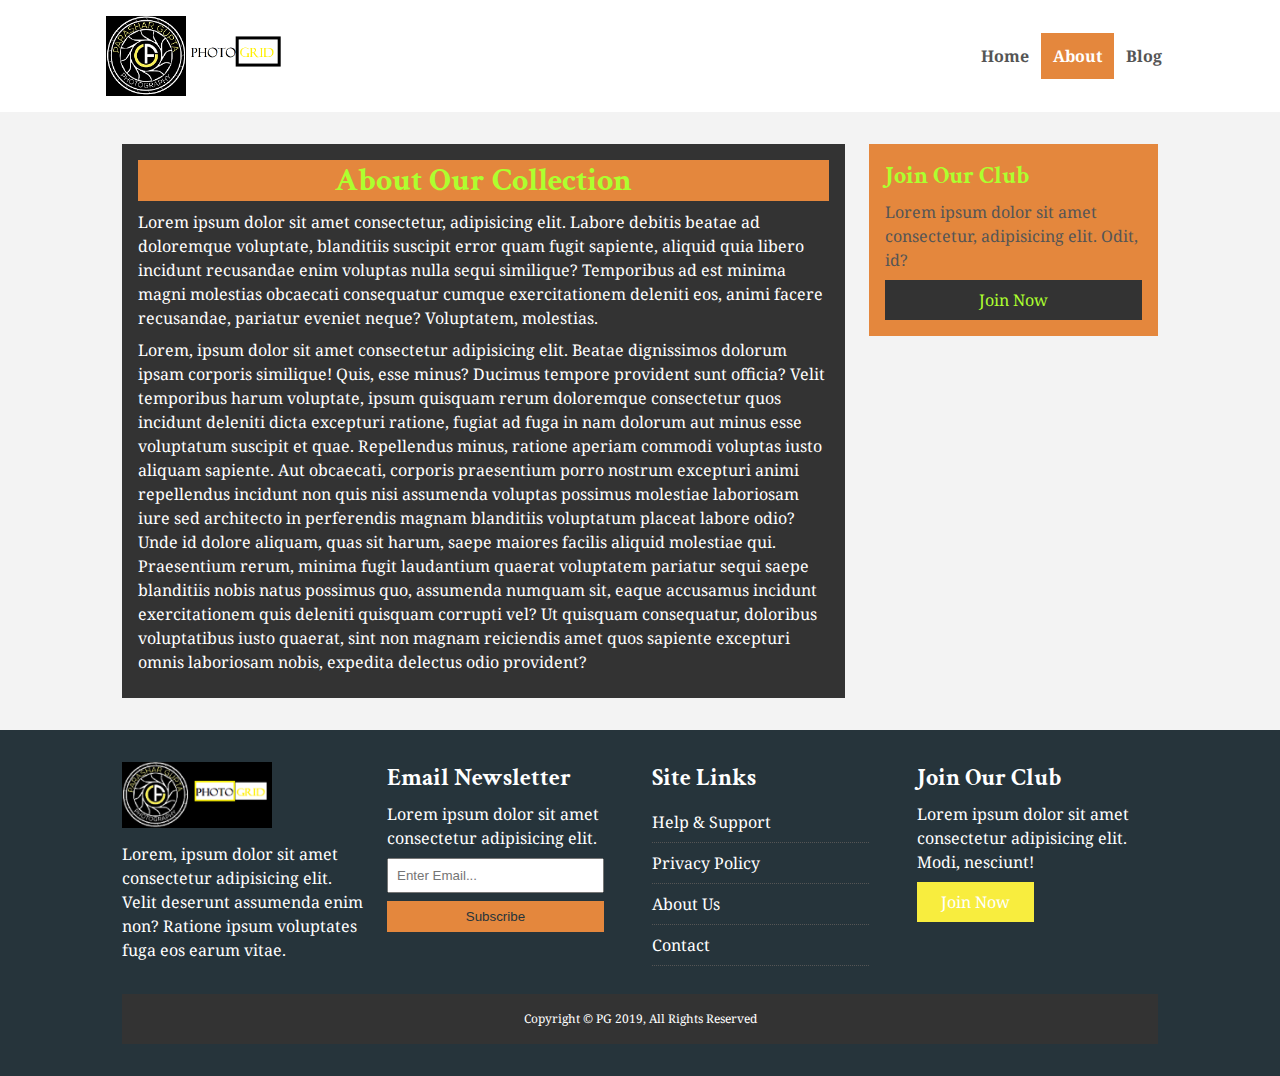
==== about.html @ 136d8cbe "Initial Commit" ====
<!DOCTYPE html>
<html lang="en">
<head>
  <meta charset="UTF-8">
  <meta name="viewport" content="width=device-width, initial-scale=1.0">
  <meta http-equiv="X-UA-Compatible" content="ie=edge">
  <link rel="stylesheet" href="https://use.fontawesome.com/releases/v5.6.3/css/all.css" integrity="sha384-UHRtZLI+pbxtHCWp1t77Bi1L4ZtiqrqD80Kn4Z8NTSRyMA2Fd33n5dQ8lWUE00s/" crossorigin="anonymous">
  <link href="https://fonts.googleapis.com/css2?family=Crimson+Text:wght@600&family=Noto+Serif&display=swap" rel="stylesheet">
  <link rel="stylesheet" href="css/style.css">
  <link rel="stylesheet" media="screen and (max-width: 768px)" href="css/mobile.css">
  <link rel="shortcut icon" type="image/x-icon" href="favicon.ico">
  <title>PhotoGrid | About</title>
</head>
<body>
  <nav id="main-nav">
    <div class="container">
      <img src="img/Logo.png" alt="PhotosGrid" class="logo">
      <div class="social">
        <a href="http://facebook.com" target="_blank"><i class="fab fa-facebook fa-2x"></i></a>
        <a href="http://twitter.com" target="_blank"><i class="fab fa-twitter fa-2x"></i></a>
        <a href="http://instagram.com" target="_blank"><i class="fab fa-instagram fa-2x"></i></a>
        <a href="http://youtube.com" target="_blank"><i class="fab fa-youtube fa-2x"></i></a>
      </div>
      <ul>
        <li><a href="index.html">Home</a></li>
        <li><a class="current" href="about.html">About</a></li>
        <li><a href="article.html">Blog</a></li>
      </ul>
    </div>
  </nav>

  <section id="about">
    <div class="container">
      <div class="page-container">
        <article class="card bg-dark">
          <h1 class="l-heading">About Our Collection</h1>
          <p>Lorem ipsum dolor sit amet consectetur, adipisicing elit. Labore debitis beatae ad doloremque voluptate, blanditiis suscipit error quam fugit sapiente, aliquid quia libero incidunt recusandae enim voluptas nulla sequi similique? Temporibus ad est minima magni molestias obcaecati consequatur cumque exercitationem deleniti eos, animi facere recusandae, pariatur eveniet neque? Voluptatem, molestias.</p>
          <p>Lorem, ipsum dolor sit amet consectetur adipisicing elit. Beatae dignissimos dolorum ipsam corporis similique! Quis, esse minus? Ducimus tempore provident sunt officia? Velit temporibus harum voluptate, ipsum quisquam rerum doloremque consectetur quos incidunt deleniti dicta excepturi ratione, fugiat ad fuga in nam dolorum aut minus esse voluptatum suscipit et quae. Repellendus minus, ratione aperiam commodi voluptas iusto aliquam sapiente. Aut obcaecati, corporis praesentium porro nostrum excepturi animi repellendus incidunt non quis nisi assumenda voluptas possimus molestiae laboriosam iure sed architecto in perferendis magnam blanditiis voluptatum placeat labore odio? Unde id dolore aliquam, quas sit harum, saepe maiores facilis aliquid molestiae qui. Praesentium rerum, minima fugit laudantium quaerat voluptatem pariatur sequi saepe blanditiis nobis natus possimus quo, assumenda numquam sit, eaque accusamus incidunt exercitationem quis deleniti quisquam corrupti vel? Ut quisquam consequatur, doloribus voluptatibus iusto quaerat, sint non magnam reiciendis amet quos sapiente excepturi omnis laboriosam nobis, expedita delectus odio provident?</p>
        </article>
        <aside class="card bg-primary">
          <h2>Join Our Club</h2>
          <p>Lorem ipsum dolor sit amet consectetur, adipisicing elit. Odit, id?</p>
          <a href="#" class="btn btn-dark btn-block">Join Now</a>
        </aside>
      </div>
    </div>
  </section>
  

  
  <!-- Footer -->
  <footer id="main-footer" class="py-2">
    <div class="container footer-container">
      <div>
        <img src="img/Logo 3.png" alt="PhotoGrid">
        <p>Lorem, ipsum dolor sit amet consectetur adipisicing elit. Velit deserunt assumenda enim non? Ratione ipsum voluptates fuga eos earum vitae.</p>
      </div>
      <div>
        <h3>Email Newsletter</h3>
        <p>Lorem ipsum dolor sit amet consectetur adipisicing elit.</p>
        <form>
          <input type="email" placeholder="Enter Email...">
          <input type="submit" value="Subscribe" class="btn btn-primary">
        </form>
      </div>
      <div>
        <h3>Site Links</h3>
        <ul class="list">
          <li><a href="#">Help & Support</a></li>
          <li><a href="#">Privacy Policy</a></li>
          <li><a href="#">About Us</a></li>
          <li><a href="#">Contact</a></li>
        </ul>
      </div>
      <div>
        <h2>Join Our Club</h2>
        <p>Lorem ipsum dolor sit amet consectetur adipisicing elit. Modi, nesciunt!</p>
        <a href="#" class="btn btn-secondary">Join Now</a>
      </div>
      <div>
        <p>
          Copyright &copy; PG 2019, All Rights Reserved
        </p>
      </div>
    </div>
  </footer>

</body>
</html>
---- css/style.css ----
:root {
    --primary-color: #e4873d;
    --secondary-color: #f8ed3e;
    --light-color: #f3f3f3;
    --dark-color:#333;
    --another-color: #f2eed2;
    --other-color:#26343B;
    --more-color :	#d2e6f2;
    --max-width: 1100px;
}

.category {
    --photos-color: #E4DA3D;
    --ent-color:#5761f9;
    --art-color:#ea6363;
}

* {
    margin: 0;
    padding: 0;
    box-sizing: border-box;
}

body {
font-family: 'Noto Serif', serif;
line-height: 1.5;
background: var(--light-color);
}

a {
    color:#555;
    text-decoration: none;
}

ul {
    list-style: none;
}

p {
    margin: 0.5rem 0;
}

img {
    width: 100%;
}

h1, h2, h3, h4, h5, h6 {
    font-family: 'Crimson Text', serif;
    font-size:x-large;
    margin-bottom: .55rem;
    line-height: 1.3;
}

/* Utility*/ 

.container {
    max-width: var(--max-width);
    margin: auto;
    padding: 0 2rem;
    overflow: hidden;
}

.category {
    display: inline-block;
    color: #333;
    font-size: 0.55rem;
    text-transform: uppercase;
    padding: 0.4rem 0.6rem;
    border-radius: 15px;
    margin-bottom: 0.5rem;
}

.category-photos { background: var(--photos-color) }
.category-ent { background: var(--ent-color) }
.category-art { background: var(--art-color) }

.btn {
    display: inline-block;
    border: none;
    background: var(--dark-color);
    color:#26343B;
    padding: 0.5rem 1.5rem;
}

.btn-light { background: var(--light-color) }
.btn-primary { background: var(--primary-color) }
.btn-secondary { background: var(--secondary-color) }


.btn-block {
    display: block;
    width: 100%;
    text-align: center;
}

.btn:hover {
    opacity: 0.9;
}

.card {
    background:	#e6f1f8;
    padding: 1rem;
}

.bg-dark {
    background: var(--dark-color);
    color:#fff;
}

.bg-primary {
    background: var(--primary-color);
    color:#555;
}

.bg-secondary {
    background: var(--secondary-color);
    color:#fff;
}

.bg-another {
    background: var(--another-color);
    color: #555;
}

.bg-other {
    background: var(--other-color);
    color:#fff;
}

.bg-more {
    background: var(--more-color);
    color:#555 ;
}

.bg-dark h1,
.bg-dark h2,
.bg-dark h3, 
.bg-dark a, 
.bg-primary h1,
.bg-primary h2,
.bg-primary h3,
.bg-primary a,
.bg-secondary h1,
.bg-secondary h2,
.bg-secondary h3,
.bg-secondary a {
    color:greenyellow;
}

.py-1 {padding: 1.5rem 0 }
.py-2 {padding: 2rem 0 }
.py-3 {padding: 3rem 0 }
.p-1 {padding: 1.5rem }
.p-2 {padding: 2rem }
.p-3 {padding: 3rem }


.l-heading {
    background: var(--primary-color);
    font-size: 2rem;
    text-align: center;   
  }

.list li {
    padding: .5rem 0;
    border-bottom: #555 dotted 1px;
    width: 90%;
}

.list li a:hover {
color: var(--primary-color) !important;
}
/*Inner Page Grid Container*/

.page-container {
display: grid;
grid-template-columns: 5fr 2fr;
margin: 2rem 0;
grid-gap: 1.5rem;
}

.page-container > *:first-child {
    grid-row: 1 / span 3;
}

/* Navigation */ 

#main-nav {
background: #fff;
position: sticky;
top: 0;
z-index: 2;
}

#main-nav .container {
    display: grid;
    grid-template-columns: 6fr 3fr 2fr;
    padding: 1rem;
    align-items: center;   
}

#main-nav .logo {
    width: 180px;
}

#main-nav ul {
    justify-self: end;
    display: flex;
}

#main-nav ul li a {
    padding: 0.75rem;
    font-weight: bold;
}

#main-nav ul li a.current {
    background: var(--primary-color);
    color:#fff;
}


#main-nav ul li a:hover {
    background: var(--dark-color);
    color: var(--light-color);
}

#main-nav .social {
    justify-self: center;   
}

#main-nav .social i {
    color: #52524B;
    margin-right: .5rem;
}

/*Showcase*/
#showcase {
    color: #fff;
    background: #333;
    padding: 2rem;
    position: relative;
}

#showcase:before {
    content:'';
    background: url('../img/featured.jpg') no-repeat center center/cover;
    position: absolute;
    top: 0;
    left: 0;
    width: 100%;
    height: 100%;
    opacity: 0.4;
}

#showcase .showcase-container {
    display: grid;
    grid-template-columns: repeat(2, 1fr);
    justify-content: center;
    align-items: center;
    height: 50vh;
}

#showcase .showcase-content {
    z-index: 1;
}

#showcase .showcase-content p {
    margin-bottom:1rem ;
}

/* Home Articles*/

#home-articles .articles-container {
    display: grid;
    grid-template-columns: repeat(3, 1fr);
    grid-gap: 1rem;
}

#home-articles .articles-container > *:first-child,
#home-articles .articles-container > *:last-child {
display: grid;
grid-template-columns: repeat(2, 1fr);
grid-gap: 1rem;
align-items: center;
grid-column: 1 / span 2;
}

#home-articles .articles-container > *:last-child {
    grid-column: 2 / span 2;
}

#article .meta {
    display: flex;
    justify-content: space-between;
    align-items: center;
    background: #E4DA3D;
    padding: 0.5rem;
}

#article .meta .category {
    margin-top: 0.4rem;
}

/* Footer */
#main-footer {
    background: var(--other-color);
    color: #fff;
  }
  
  #main-footer img {
    width: 150px;
  }
  
  #main-footer a {
    color: #fff;
  }
  
  #main-footer .footer-container {
    display: grid;
    grid-template-columns: repeat(4, 1fr);
    grid-gap: 1.5rem;
  }

  
  #main-footer .footer-container > *:last-child {
    background: #333333;
    grid-column: 1 / span 4;
    padding: .5rem;
    text-align: center;
    font-size: 0.75rem;
  }
  
  #main-footer .footer-container input[type='email'] {
    width: 90%;
    padding: 0.5rem;
    margin-bottom: 0.5rem;
  }
  
  #main-footer .footer-container input[type='submit'] {
    width: 90%;
  }
---- css/mobile.css ----
/* Navigation */
#main-nav .social {
    display: none;
  }
  
  #main-nav .container {
    grid-template-columns: 1fr;
    grid-gap: 1.2rem;
  }
  
  #main-nav ul,
  #main-nav .logo {
    justify-self: center;
  }
  
  #main-nav ul li a {
    padding: 0.50rem;
  }
  
  #home-articles .articles-container {
    grid-template-columns: repeat(2, 1fr);
  }
  
  #home-articles .articles-container > *:first-child,
  #home-articles .articles-container > *:last-child {
    grid-template-columns: 1fr;
    grid-column: 1;
  }
  
  @media(max-width: 600px) {
    /* Stack Grid Items */
    #showcase .showcase-container,
    #home-articles .articles-container,
    #main-footer .footer-container {
      grid-template-columns: 1fr;
    }
  
    #main-footer .footer-container > *:last-child {
      grid-column: 1;
    }
  
    #main-footer .footer-container > *:first-child,
    #main-footer .footer-container > *:nth-child(2){
      border-bottom: #444 dotted 1px;
      padding-bottom: 1rem;
    }
  
    .page-container {
      grid-template-columns: 1fr;
      text-align: center;
    }
  
    .page-container > *:first-child {
      grid-row: 1;
    }
  
    .l-heading {
      font-size: 2rem;
    }
  }
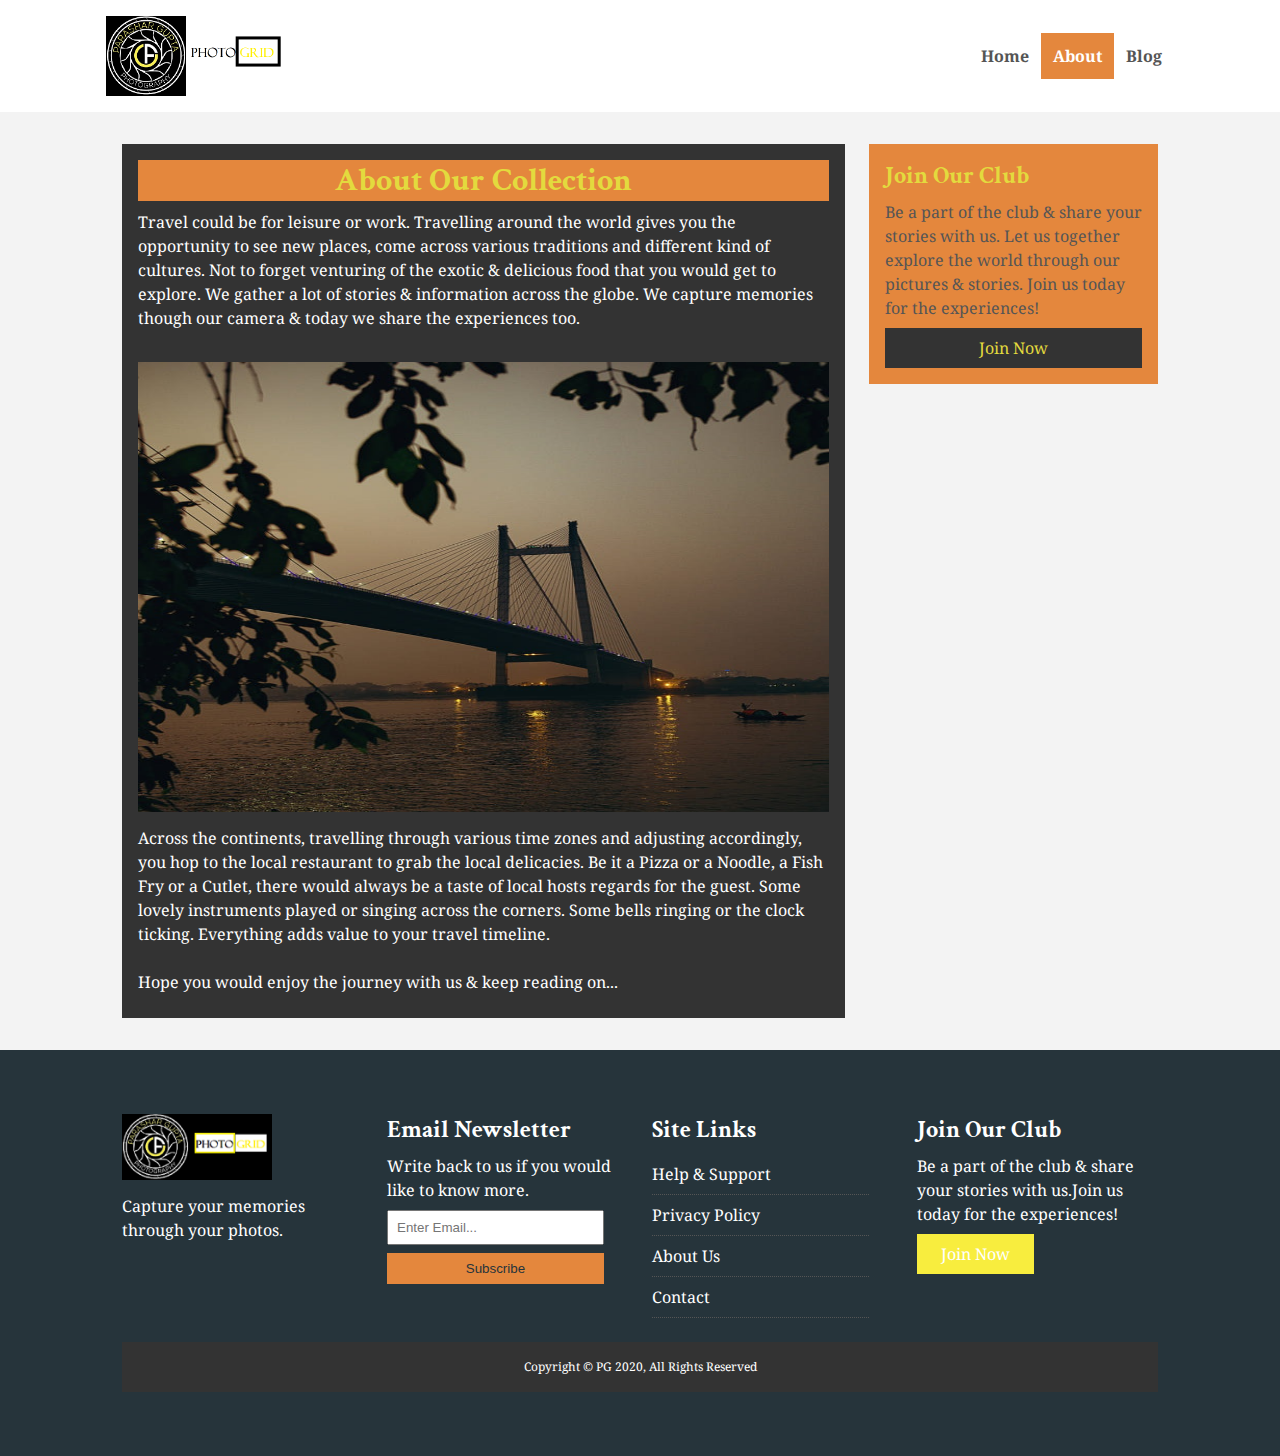
==== commit 52b9bae9: "Article page modified" ====
--- a/about.html
+++ b/about.html
@@ -34,12 +34,16 @@
       <div class="page-container">
         <article class="card bg-dark">
           <h1 class="l-heading">About Our Collection</h1>
-          <p>Lorem ipsum dolor sit amet consectetur, adipisicing elit. Labore debitis beatae ad doloremque voluptate, blanditiis suscipit error quam fugit sapiente, aliquid quia libero incidunt recusandae enim voluptas nulla sequi similique? Temporibus ad est minima magni molestias obcaecati consequatur cumque exercitationem deleniti eos, animi facere recusandae, pariatur eveniet neque? Voluptatem, molestias.</p>
-          <p>Lorem, ipsum dolor sit amet consectetur adipisicing elit. Beatae dignissimos dolorum ipsam corporis similique! Quis, esse minus? Ducimus tempore provident sunt officia? Velit temporibus harum voluptate, ipsum quisquam rerum doloremque consectetur quos incidunt deleniti dicta excepturi ratione, fugiat ad fuga in nam dolorum aut minus esse voluptatum suscipit et quae. Repellendus minus, ratione aperiam commodi voluptas iusto aliquam sapiente. Aut obcaecati, corporis praesentium porro nostrum excepturi animi repellendus incidunt non quis nisi assumenda voluptas possimus molestiae laboriosam iure sed architecto in perferendis magnam blanditiis voluptatum placeat labore odio? Unde id dolore aliquam, quas sit harum, saepe maiores facilis aliquid molestiae qui. Praesentium rerum, minima fugit laudantium quaerat voluptatem pariatur sequi saepe blanditiis nobis natus possimus quo, assumenda numquam sit, eaque accusamus incidunt exercitationem quis deleniti quisquam corrupti vel? Ut quisquam consequatur, doloribus voluptatibus iusto quaerat, sint non magnam reiciendis amet quos sapiente excepturi omnis laboriosam nobis, expedita delectus odio provident?</p>
+          <p>Travel could be for leisure or work. Travelling around the world gives you the opportunity to see new places, come across various traditions and different kind of cultures. Not to forget venturing of the exotic & delicious food that you would get to explore. We gather a lot of stories & information across the globe. We capture memories though our camera & today we share the experiences too.</p>
+          <br>
+          <img src="img/ent4.jpg" alt="">
+        <p>Across the continents, travelling through various time zones and adjusting accordingly, you hop to the local restaurant to grab the local delicacies. Be it a Pizza or a Noodle, a Fish Fry or a Cutlet, there would always be a taste of local hosts regards for the guest. Some lovely instruments played or singing across the corners. Some bells ringing or the clock ticking. Everything adds value to your travel timeline.
+          <br> <br>
+          Hope you would enjoy the journey with us & keep reading on...</p>
         </article>
         <aside class="card bg-primary">
           <h2>Join Our Club</h2>
-          <p>Lorem ipsum dolor sit amet consectetur, adipisicing elit. Odit, id?</p>
+          <p>Be a part of the club & share your stories with us. Let us together explore the world through our pictures & stories. Join us today for the experiences!</p>
           <a href="#" class="btn btn-dark btn-block">Join Now</a>
         </aside>
       </div>
@@ -50,37 +54,38 @@
   
   <!-- Footer -->
   <footer id="main-footer" class="py-2">
-    <div class="container footer-container">
-      <div>
-        <img src="img/Logo 3.png" alt="PhotoGrid">
-        <p>Lorem, ipsum dolor sit amet consectetur adipisicing elit. Velit deserunt assumenda enim non? Ratione ipsum voluptates fuga eos earum vitae.</p>
-      </div>
-      <div>
-        <h3>Email Newsletter</h3>
-        <p>Lorem ipsum dolor sit amet consectetur adipisicing elit.</p>
-        <form>
-          <input type="email" placeholder="Enter Email...">
-          <input type="submit" value="Subscribe" class="btn btn-primary">
-        </form>
-      </div>
-      <div>
-        <h3>Site Links</h3>
-        <ul class="list">
-          <li><a href="#">Help & Support</a></li>
-          <li><a href="#">Privacy Policy</a></li>
-          <li><a href="#">About Us</a></li>
-          <li><a href="#">Contact</a></li>
-        </ul>
-      </div>
-      <div>
-        <h2>Join Our Club</h2>
-        <p>Lorem ipsum dolor sit amet consectetur adipisicing elit. Modi, nesciunt!</p>
-        <a href="#" class="btn btn-secondary">Join Now</a>
-      </div>
-      <div>
-        <p>
-          Copyright &copy; PG 2019, All Rights Reserved
-        </p>
+    <footer id="main-footer" class="py-2">
+      <div class="container footer-container">
+        <div>
+          <img src="img/Logo 3.png" alt="PhotoGrid">
+          <p>Capture your memories through your photos.</p>
+        </div>
+        <div>
+          <h3>Email Newsletter</h3>
+          <p>Write back to us if you would like to know more.</p>
+          <form name="contact" method="POST" data-netlify="true">
+            <input type="email" name="email" placeholder="Enter Email...">
+            <input type="submit" value="Subscribe" class="btn btn-primary">
+          </form>
+        </div>
+        <div>
+          <h3>Site Links</h3>
+          <ul class="list">
+            <li><a href="#">Help & Support</a></li>
+            <li><a href="#">Privacy Policy</a></li>
+            <li><a href="#">About Us</a></li>
+            <li><a href="#">Contact</a></li>
+          </ul>
+        </div>
+        <div>
+          <h2>Join Our Club</h2>
+          <p>Be a part of the club & share your stories with us.Join us today for the experiences!</p>
+          <a href="#" class="btn btn-secondary">Join Now</a>
+        </div>
+        <div>
+          <p>
+            Copyright &copy; PG 2020, All Rights Reserved
+          </p>
       </div>
     </div>
   </footer>
--- a/css/style.css
+++ b/css/style.css
@@ -144,7 +144,7 @@
 .bg-secondary h2,
 .bg-secondary h3,
 .bg-secondary a {
-    color:greenyellow;
+    color:#E3DA3E;
 }
 
 .py-1 {padding: 1.5rem 0 }
@@ -268,6 +268,11 @@
     margin-bottom:1rem ;
 }
 
+#about .page-container img {
+    width: 100%;
+    height:50vh;
+}
+
 /* Home Articles*/
 
 #home-articles .articles-container {
@@ -293,7 +298,7 @@
     display: flex;
     justify-content: space-between;
     align-items: center;
-    background: #E4DA3D;
+    background: #8C8C8C;
     padding: 0.5rem;
 }
 
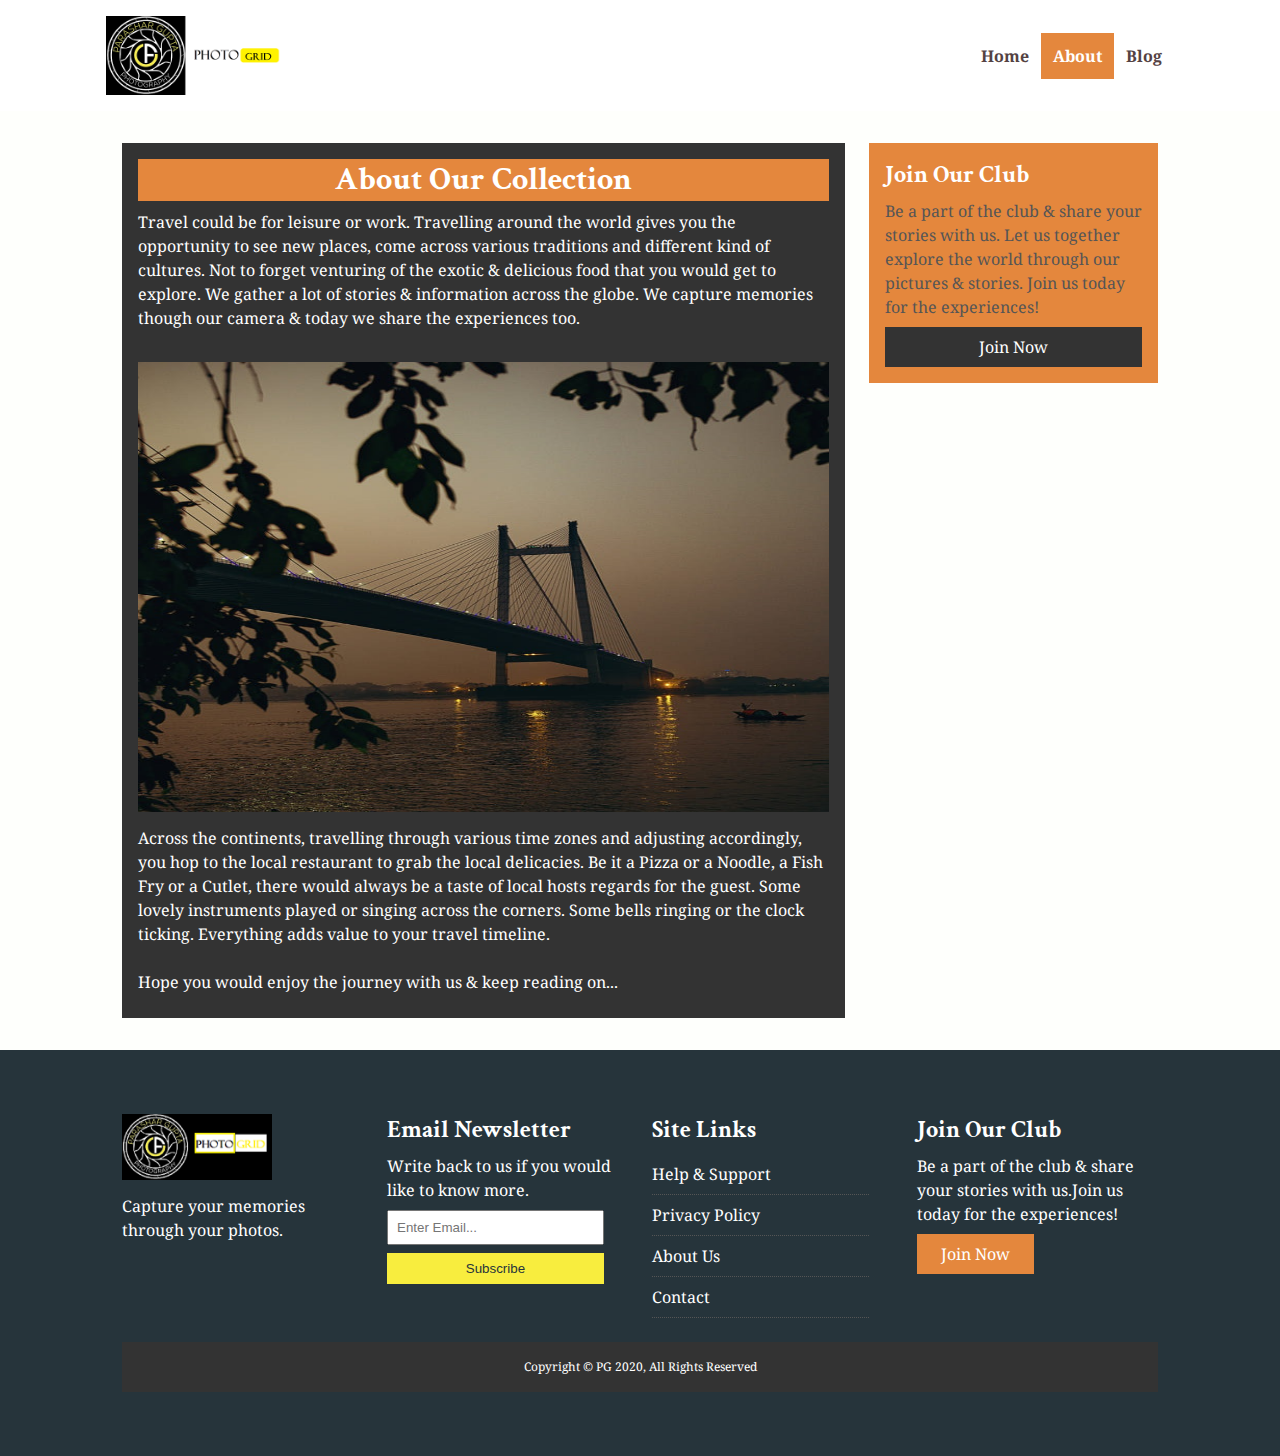
==== commit 6f381d97: "Content Modified" ====
--- a/about.html
+++ b/about.html
@@ -14,7 +14,7 @@
 <body>
   <nav id="main-nav">
     <div class="container">
-      <img src="img/Logo.png" alt="PhotosGrid" class="logo">
+      <img src="img/Logo 5.png" alt="PhotosGrid" class="logo">
       <div class="social">
         <a href="http://facebook.com" target="_blank"><i class="fab fa-facebook fa-2x"></i></a>
         <a href="http://twitter.com" target="_blank"><i class="fab fa-twitter fa-2x"></i></a>
@@ -41,6 +41,7 @@
           <br> <br>
           Hope you would enjoy the journey with us & keep reading on...</p>
         </article>
+
         <aside class="card bg-primary">
           <h2>Join Our Club</h2>
           <p>Be a part of the club & share your stories with us. Let us together explore the world through our pictures & stories. Join us today for the experiences!</p>
@@ -65,7 +66,7 @@
           <p>Write back to us if you would like to know more.</p>
           <form name="contact" method="POST" data-netlify="true">
             <input type="email" name="email" placeholder="Enter Email...">
-            <input type="submit" value="Subscribe" class="btn btn-primary">
+            <input type="submit" value="Subscribe" class="btn btn-secondary">
           </form>
         </div>
         <div>
@@ -80,7 +81,7 @@
         <div>
           <h2>Join Our Club</h2>
           <p>Be a part of the club & share your stories with us.Join us today for the experiences!</p>
-          <a href="#" class="btn btn-secondary">Join Now</a>
+          <a href="#" class="btn btn-primary">Join Now</a>
         </div>
         <div>
           <p>
--- a/css/style.css
+++ b/css/style.css
@@ -1,7 +1,7 @@
 :root {
     --primary-color: #e4873d;
     --secondary-color: #f8ed3e;
-    --light-color: #f3f3f3;
+    --light-color:#fefffc;
     --dark-color:#333;
     --another-color: #f2eed2;
     --other-color:#26343B;
@@ -10,9 +10,9 @@
 }
 
 .category {
-    --photos-color: #E4DA3D;
-    --ent-color:#5761f9;
-    --art-color:#ea6363;
+    --photos-color: #f9ef57;
+    --ent-color:#57b2f9;
+    --art-color:#f95761;
 }
 
 * {
@@ -28,7 +28,7 @@
 }
 
 a {
-    color:#555;
+    color:#544243;
     text-decoration: none;
 }
 
@@ -144,7 +144,7 @@
 .bg-secondary h2,
 .bg-secondary h3,
 .bg-secondary a {
-    color:#E3DA3E;
+    color:#fff;
 }
 
 .py-1 {padding: 1.5rem 0 }
@@ -186,7 +186,7 @@
 /* Navigation */ 
 
 #main-nav {
-background: #fff;
+background:#fff;
 position: sticky;
 top: 0;
 z-index: 2;
